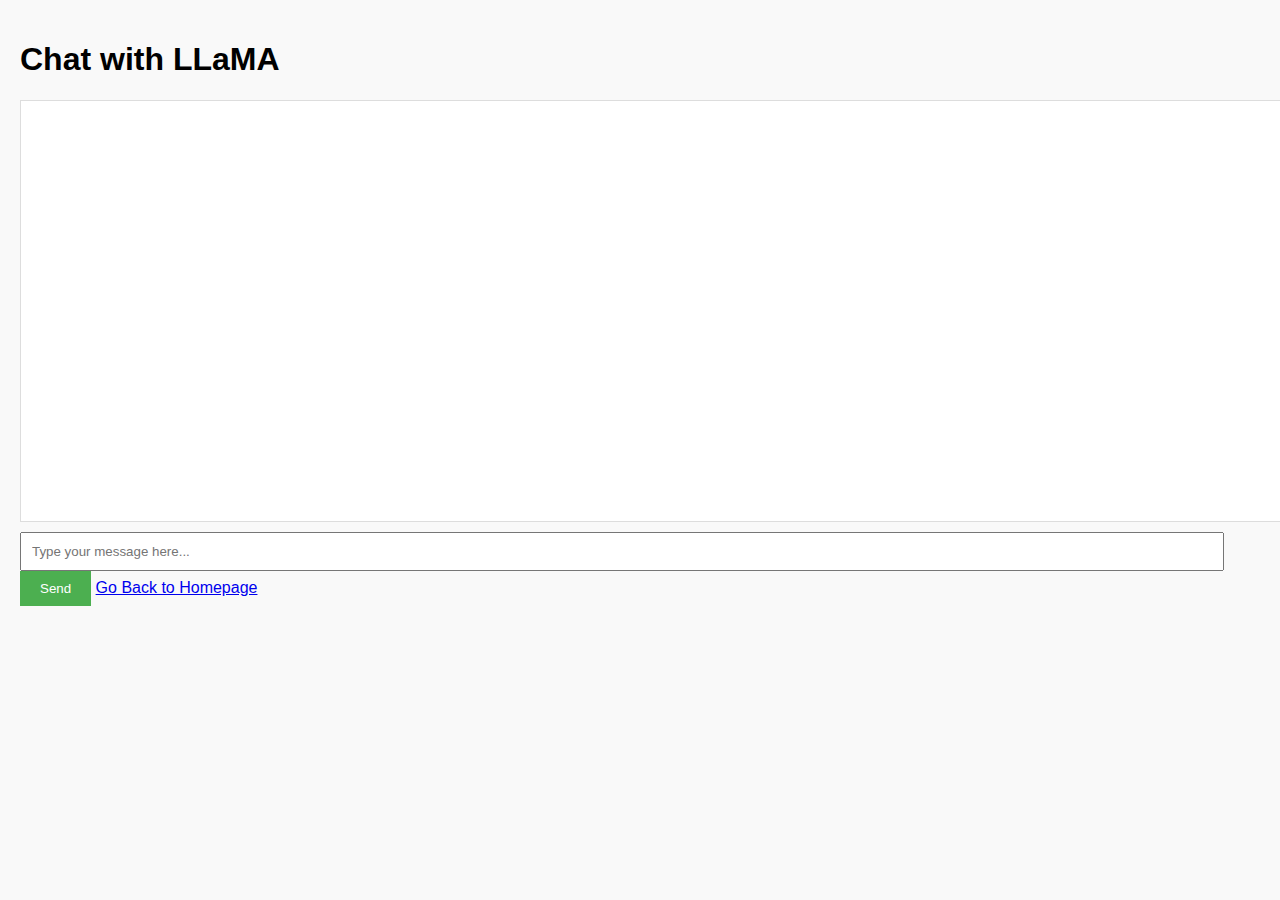
==== chat.html @ 94497907 "chat.html" ====
<!DOCTYPE html>
<html lang="en">
<head>
  <meta charset="UTF-8">
  <meta name="viewport" content="width=device-width, initial-scale=1.0">
  <title>Chat with LLaMA</title>
  <style>
    body { font-family: Arial, sans-serif; margin: 0; padding: 20px; background-color: #f9f9f9; }
    #chat-box { width: 100%; height: 400px; border: 1px solid #ddd; padding: 10px; overflow-y: scroll; background: #fff; margin-bottom: 10px; }
    .message { margin: 5px 0; }
    .user { color: blue; }
    .bot { color: green; }
    #input { width: calc(100% - 60px); padding: 10px; margin-right: 10px; }
    button { padding: 10px 20px; background-color: #4CAF50; color: white; border: none; cursor: pointer; }
    button:hover { background-color: #45a049; }
  </style>
</head>
<body>
  <h1>Chat with LLaMA</h1>
  <div id="chat-box"></div>
  <input type="text" id="input" placeholder="Type your message here..." />
  <button onclick="sendMessage()">Send</button>
  <a href="CreativityGroupB.html">Go Back to Homepage</a>

  <script>
    const chatBox = document.getElementById("chat-box");

    async function sendMessage() {
      const userInput = document.getElementById("input").value;
      if (!userInput) return;

      // Display user message
      const userMessage = document.createElement("div");
      userMessage.className = "message user";
      userMessage.textContent = "You: " + userInput;
      chatBox.appendChild(userMessage);
      chatBox.scrollTop = chatBox.scrollHeight;

      // Clear input field
      document.getElementById("input").value = "";

      try {
        // Send message to LLaMA API on Hugging Face
        const response = await fetch("https://api-inference.huggingface.co/models/meta-llama/Llama-3.2-11B-Vision-Instruct", {
          method: "POST",
          headers: {
            "Authorization": "Bearer YOUR_API_KEY", // Add your Hugging Face API key here
            "Content-Type": "application/json"
          },
          body: JSON.stringify({ inputs: userInput })
        });

        const data = await response.json();
        const botMessage = document.createElement("div");
        botMessage.className = "message bot";
        botMessage.textContent = "LLaMA: " + data.generated_text || "No response";
        chatBox.appendChild(botMessage);
        chatBox.scrollTop = chatBox.scrollHeight;
      } catch (error) {
        console.error("Error:", error);
        const errorMessage = document.createElement("div");
        errorMessage.className = "message bot";
        errorMessage.textContent = "LLaMA: An error occurred. Please try again.";
        chatBox.appendChild(errorMessage);
        chatBox.scrollTop = chatBox.scrollHeight;
      }
    }
  </script>
</body>
</html>
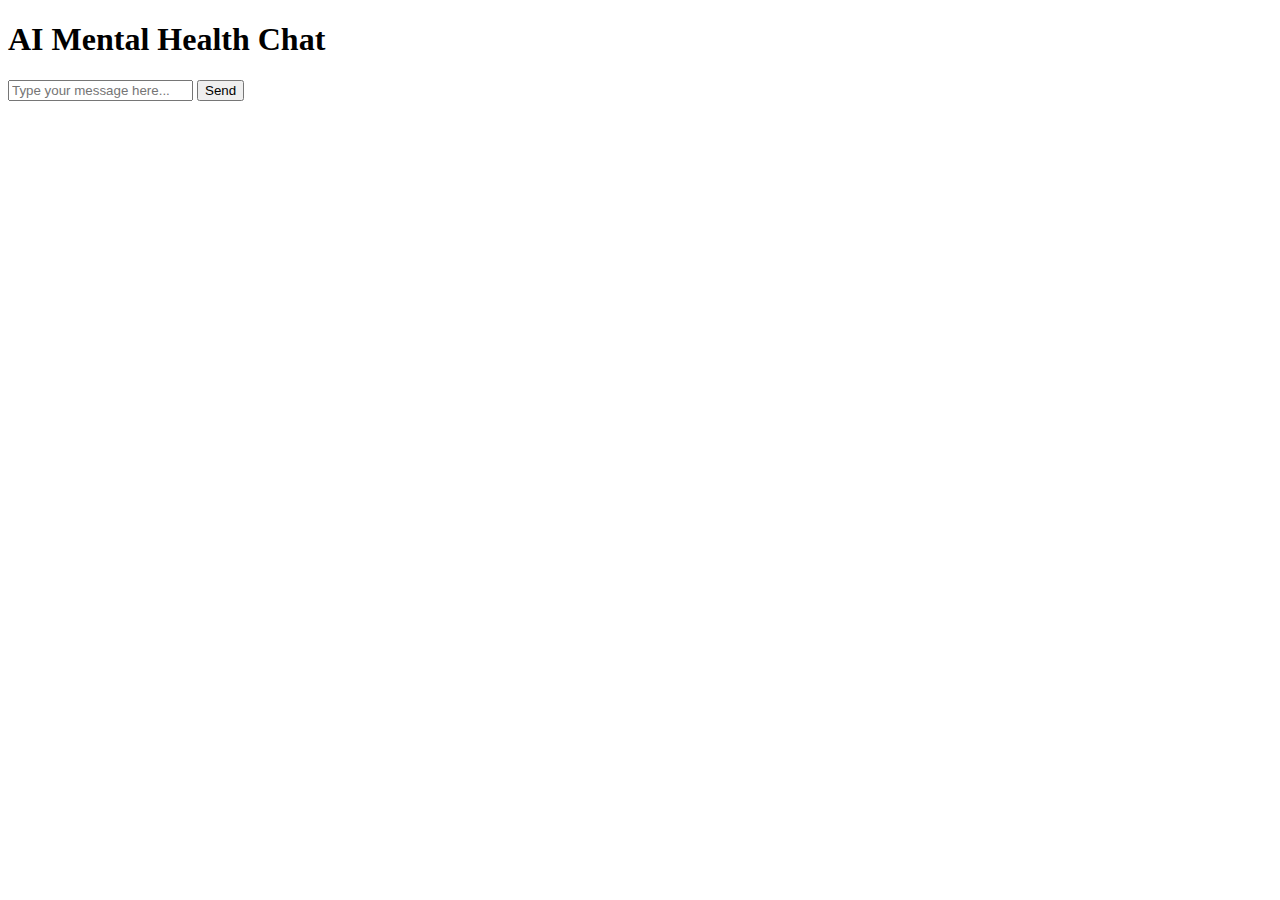
==== commit 39d1ce35: "chat.html" ====
--- a/chat.html
+++ b/chat.html
@@ -1,70 +1,72 @@
 <!DOCTYPE html>
 <html lang="en">
 <head>
-  <meta charset="UTF-8">
-  <meta name="viewport" content="width=device-width, initial-scale=1.0">
-  <title>Chat with LLaMA</title>
-  <style>
-    body { font-family: Arial, sans-serif; margin: 0; padding: 20px; background-color: #f9f9f9; }
-    #chat-box { width: 100%; height: 400px; border: 1px solid #ddd; padding: 10px; overflow-y: scroll; background: #fff; margin-bottom: 10px; }
-    .message { margin: 5px 0; }
-    .user { color: blue; }
-    .bot { color: green; }
-    #input { width: calc(100% - 60px); padding: 10px; margin-right: 10px; }
-    button { padding: 10px 20px; background-color: #4CAF50; color: white; border: none; cursor: pointer; }
-    button:hover { background-color: #45a049; }
-  </style>
+    <meta charset="UTF-8">
+    <meta name="viewport" content="width=device-width, initial-scale=1.0">
+    <title>AI Mental Health Chat</title>
+    <link rel="stylesheet" href="style.css">
 </head>
 <body>
-  <h1>Chat with LLaMA</h1>
-  <div id="chat-box"></div>
-  <input type="text" id="input" placeholder="Type your message here..." />
-  <button onclick="sendMessage()">Send</button>
-  <a href="CreativityGroupB.html">Go Back to Homepage</a>
+    <h1>AI Mental Health Chat</h1>
+    <div id="chat-box">
+        <!-- Chat messages will appear here -->
+    </div>
+    <div>
+        <input type="text" id="input" placeholder="Type your message here...">
+        <button id="send-btn">Send</button>
+    </div>
 
-  <script>
-    const chatBox = document.getElementById("chat-box");
+    <script>
+        const chatBox = document.getElementById('chat-box');
+        const inputField = document.getElementById('input');
+        const sendButton = document.getElementById('send-btn');
 
-    async function sendMessage() {
-      const userInput = document.getElementById("input").value;
-      if (!userInput) return;
+        // Append a message to the chat box
+        function appendMessage(sender, message) {
+            const messageDiv = document.createElement('div');
+            messageDiv.className = `message ${sender}`;
+            messageDiv.textContent = message;
+            chatBox.appendChild(messageDiv);
+            chatBox.scrollTop = chatBox.scrollHeight; // Scroll to the bottom
+        }
 
-      // Display user message
-      const userMessage = document.createElement("div");
-      userMessage.className = "message user";
-      userMessage.textContent = "You: " + userInput;
-      chatBox.appendChild(userMessage);
-      chatBox.scrollTop = chatBox.scrollHeight;
+        // Send a message to the AI model
+        async function sendMessage() {
+            const userInput = inputField.value.trim();
+            if (!userInput) return;
 
-      // Clear input field
-      document.getElementById("input").value = "";
+            appendMessage('user', userInput); // Display user message
+            inputField.value = '';
 
-      try {
-        // Send message to LLaMA API on Hugging Face
-        const response = await fetch("https://api-inference.huggingface.co/models/meta-llama/Llama-3.2-11B-Vision-Instruct", {
-          method: "POST",
-          headers: {
-            "Authorization": "Bearer YOUR_API_KEY", // Add your Hugging Face API key here
-            "Content-Type": "application/json"
-          },
-          body: JSON.stringify({ inputs: userInput })
+            try {
+                // Fetch a response from the Hugging Face model
+                const response = await fetch('https://api-inference.huggingface.co/models/microsoft/Phi-3-mini-4k-instruct', {
+                    method: 'POST',
+                    headers: {
+                        'Authorization': 'Bearer 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',
+                        'Content-Type': 'application/json'
+                    },
+                    body: JSON.stringify({ inputs: userInput })
+                });
+
+                if (!response.ok) {
+                    throw new Error(`Error: ${response.status}`);
+                }
+
+                const data = await response.json();
+                const botMessage = data?.generated_text || "Sorry, I couldn't process your request.";
+                appendMessage('bot', botMessage); // Display bot response
+
+            } catch (error) {
+                appendMessage('bot', `Error: ${error.message}`);
+            }
+        }
+
+        // Event listeners
+        sendButton.addEventListener('click', sendMessage);
+        inputField.addEventListener('keypress', (e) => {
+            if (e.key === 'Enter') sendMessage();
         });
-
-        const data = await response.json();
-        const botMessage = document.createElement("div");
-        botMessage.className = "message bot";
-        botMessage.textContent = "LLaMA: " + data.generated_text || "No response";
-        chatBox.appendChild(botMessage);
-        chatBox.scrollTop = chatBox.scrollHeight;
-      } catch (error) {
-        console.error("Error:", error);
-        const errorMessage = document.createElement("div");
-        errorMessage.className = "message bot";
-        errorMessage.textContent = "LLaMA: An error occurred. Please try again.";
-        chatBox.appendChild(errorMessage);
-        chatBox.scrollTop = chatBox.scrollHeight;
-      }
-    }
-  </script>
+    </script>
 </body>
 </html>
